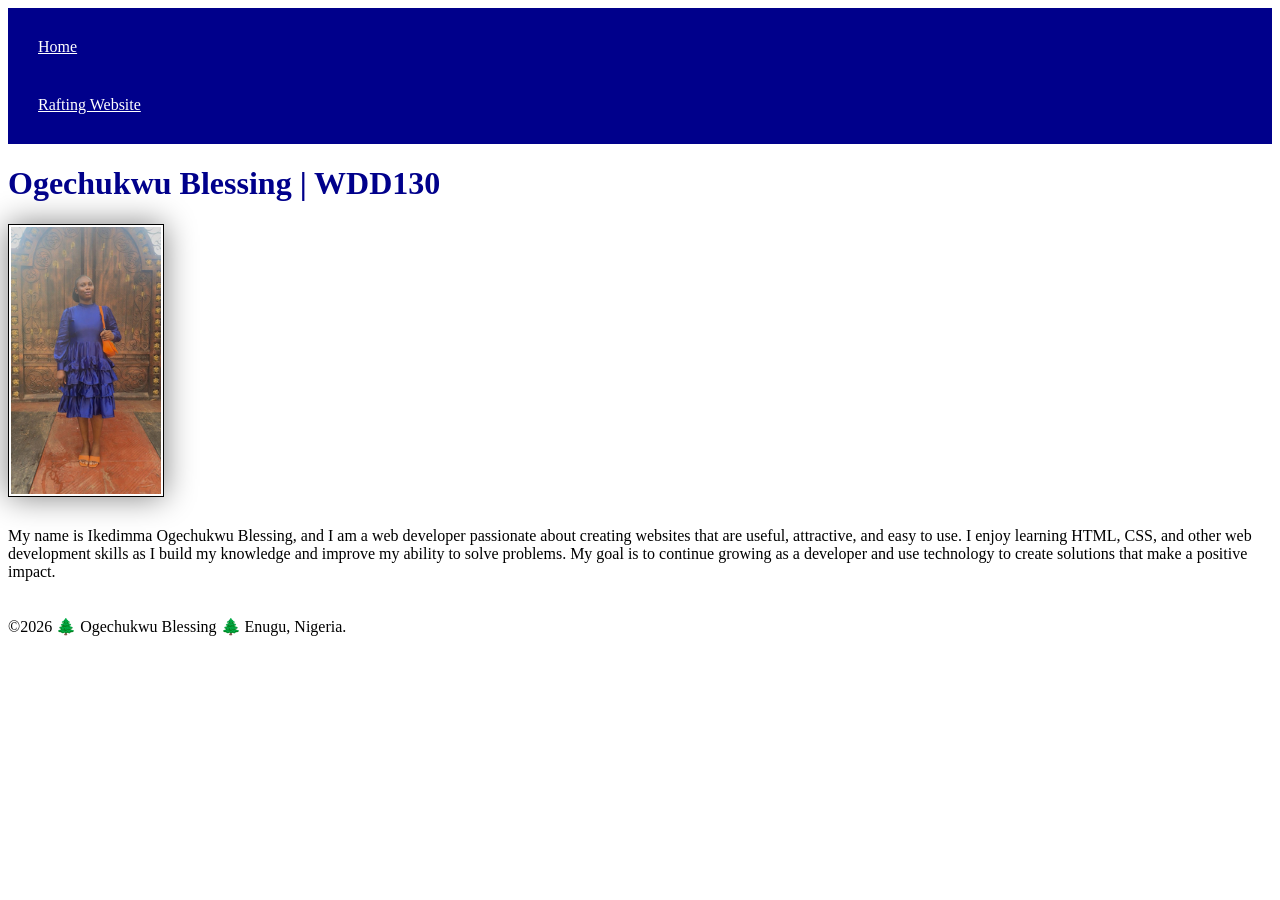
==== index.html @ 2c6ee17e "push web fundamentals changes" ====
<!DOCTYPE html>
<html lang="en">

<head>
    <meta charset="UTF-8">
    <meta name="viewport" content="width=device-width, initial-scale=1.0">
    <title>Ogechukwu Blessing | WDD 130</title>
    <link rel="stylesheet" href="week02/styles/styles.css">

</head>

<body>
    <header>
        <nav>
            <a href="#">Home</a>
            <a href="wwr/">Rafting Website</a>
        </nav>
    </header>
    <main>
        <h1>Ogechukwu Blessing | WDD130</h1>
        <img class="profile" src="images/profile.jpg" alt="Hello, my name is Ogechukwu Blessing"
          width="200">
        <p>My name is Ikedimma Ogechukwu Blessing, and I am a web developer passionate about
            creating websites that are useful, attractive, and easy to use. I enjoy learning
            HTML,
            CSS, and other web development skills as I build my knowledge and improve my ability
            to
            solve problems. My goal is to continue growing as a developer and use technology to
            create solutions that make a positive impact.</p>
    </main>

    <footer>
        <p>©2026 🌲 Ogechukwu Blessing 🌲 Enugu, Nigeria.</p>
    </footer>
</body>

</html>
---- week02/styles/styles.css ----
nav {
    background-color: darkblue;
    padding: 10px;
}

nav a {
    color: white;
    display: block;
    padding: 20px;
}

h1 {
    color: darkblue
}

img {
    width: 150px;
    height: auto;
    border: 1px solid black;
    padding: 2px;
    box-shadow: 0 0 30px gray;
}

p {
    padding: 10px 0;
}
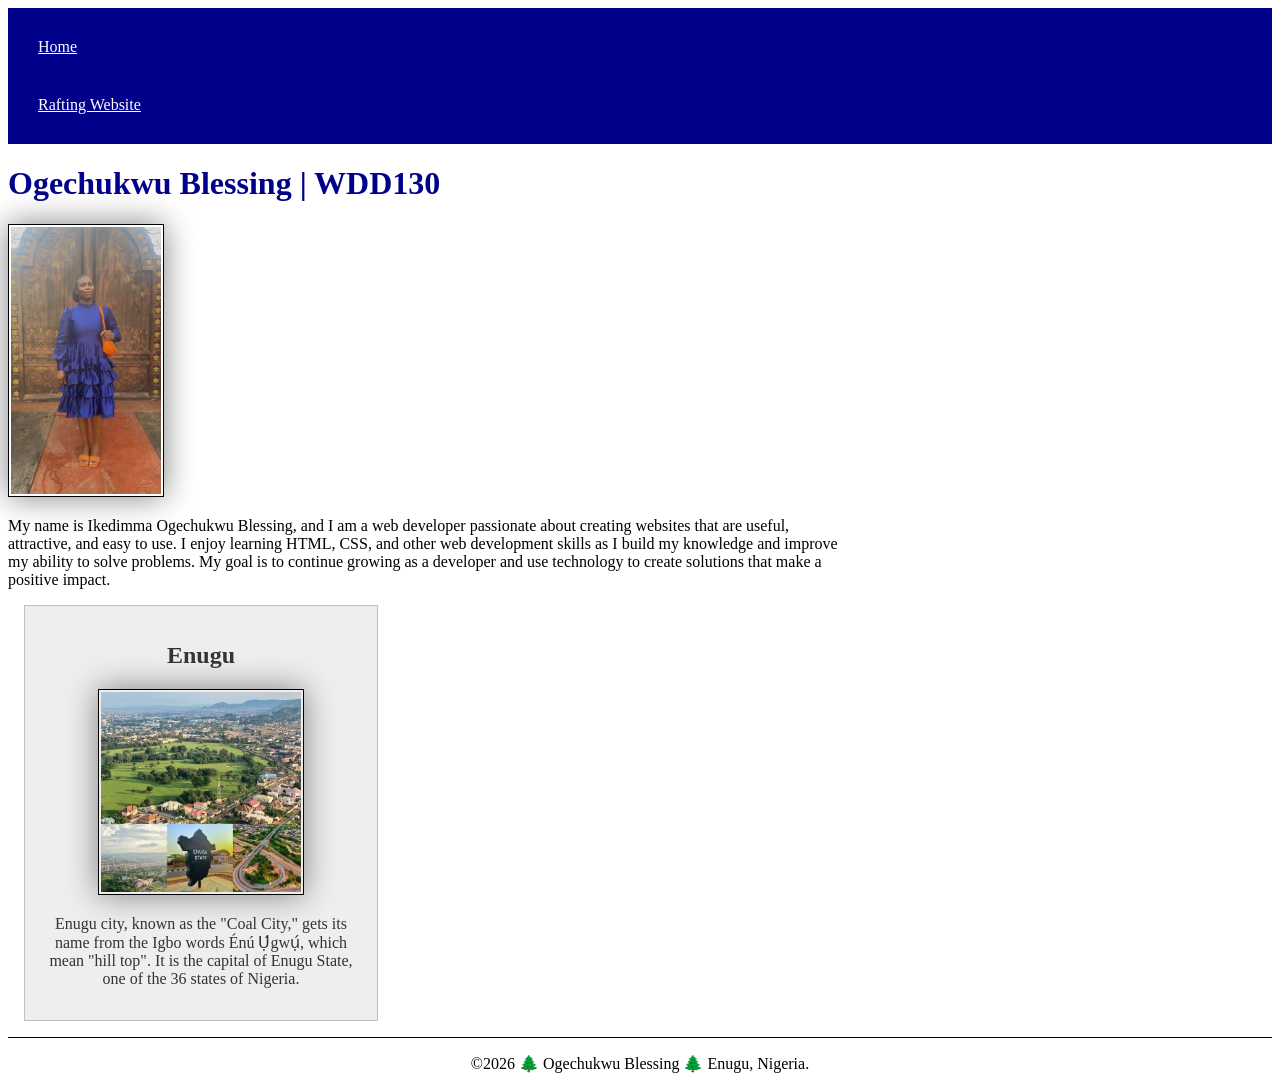
==== commit d9bc7145: "update index.html" ====
--- a/index.html
+++ b/index.html
@@ -5,8 +5,9 @@
     <meta charset="UTF-8">
     <meta name="viewport" content="width=device-width, initial-scale=1.0">
     <title>Ogechukwu Blessing | WDD 130</title>
+    <meta name="description" content="Ikedimma Ogechukwu's BYU-Idaho WDD 130 course home page.">
+    <meta name="author" content="Ikedimma Ogechukwu">
     <link rel="stylesheet" href="week02/styles/styles.css">
-
 </head>
 
 <body>
@@ -28,7 +29,13 @@
             solve problems. My goal is to continue growing as a developer and use technology to
             create solutions that make a positive impact.</p>
     </main>
-
+    <aside>
+        <h2>Enugu</h2>
+        <img src="week02/images/Enugu.jpeg" alt="Enugu City" width="200">
+        <p>Enugu city, known as the "Coal City," gets its name from the Igbo words Énú Ụ́gwụ́,
+            which mean "hill top". It is the capital of Enugu State, one of the 36 states of
+            Nigeria.</p>
+    </aside>
     <footer>
         <p>©2026 🌲 Ogechukwu Blessing 🌲 Enugu, Nigeria.</p>
     </footer>
--- a/week02/styles/styles.css
+++ b/week02/styles/styles.css
@@ -10,7 +10,26 @@
 }
 
 h1 {
-    color: darkblue
+    color: darkblue;
+}
+
+main {
+    max-width: 840px;
+}
+
+aside {
+    width: 20rem;
+    margin: 1rem;
+    border: 1px solid rgb(0 0 0 / 0.2);
+    padding: 1rem;
+    background-color: #eee;
+    color: #333;
+    text-align: center;
+}
+
+aside img {
+    width: 200px;
+    height: auto;
 }
 
 img {
@@ -21,6 +40,17 @@
     box-shadow: 0 0 30px gray;
 }
 
+main img {
+    width: 150px;
+    height: auto;
+}
+
 p {
-    padding: 10px 0;
+    padding: 0;
+}
+
+footer {
+    margin-top: 15px;
+    border-top: 1px solid #000;
+    text-align: center;
 }
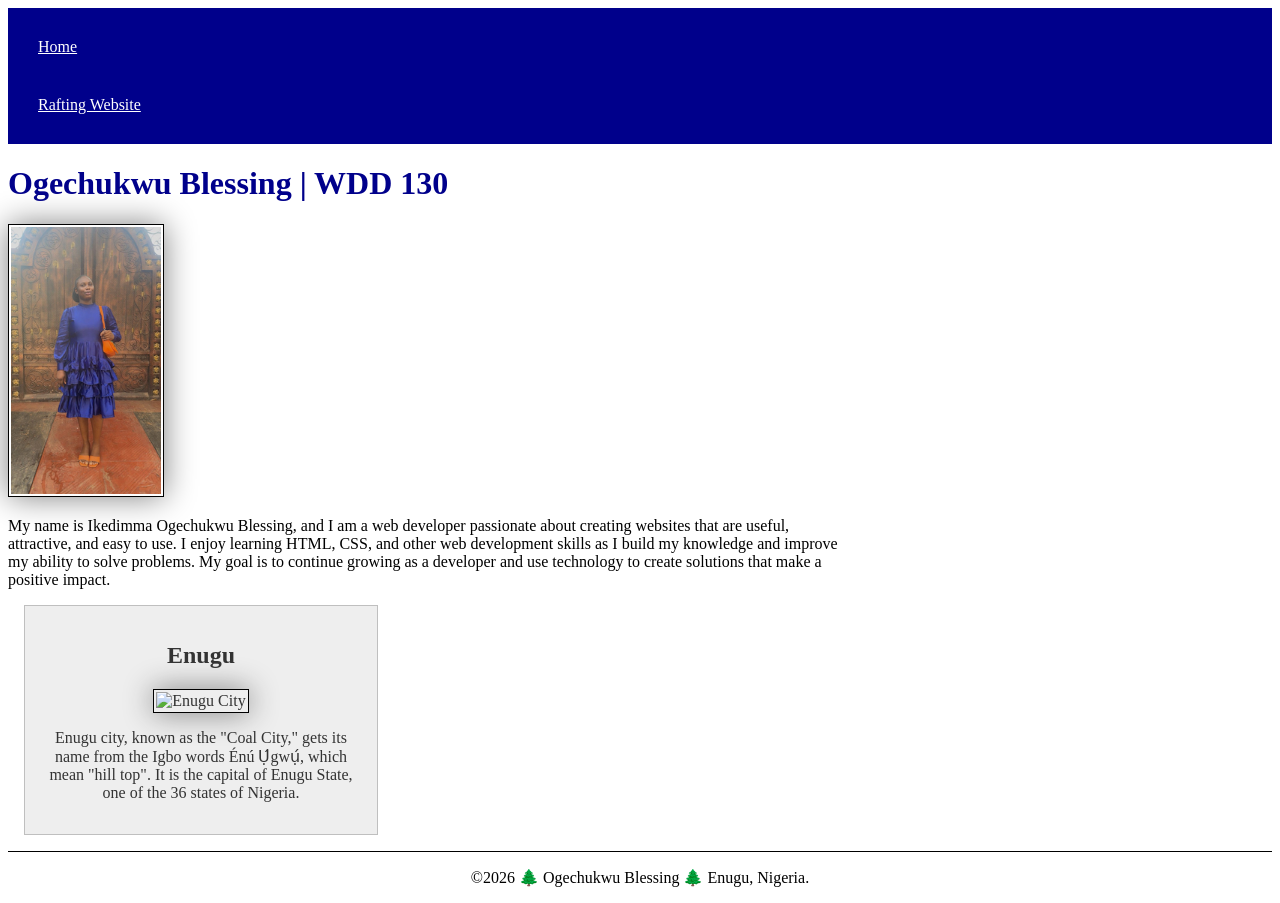
==== commit 22c8a46f: "update the changes" ====
--- a/index.html
+++ b/index.html
@@ -18,7 +18,7 @@
         </nav>
     </header>
     <main>
-        <h1>Ogechukwu Blessing | WDD130</h1>
+        <h1>Ogechukwu Blessing | WDD 130</h1>
         <img class="profile" src="images/profile.jpg" alt="Hello, my name is Ogechukwu Blessing"
           width="200">
         <p>My name is Ikedimma Ogechukwu Blessing, and I am a web developer passionate about
@@ -31,7 +31,7 @@
     </main>
     <aside>
         <h2>Enugu</h2>
-        <img src="week02/images/Enugu.jpeg" alt="Enugu City" width="200">
+        <img src="week02/images/enugu.jpeg" alt="Enugu City" width="200">
         <p>Enugu city, known as the "Coal City," gets its name from the Igbo words Énú Ụ́gwụ́,
             which mean "hill top". It is the capital of Enugu State, one of the 36 states of
             Nigeria.</p>
--- a/week02/styles/styles.css
+++ b/week02/styles/styles.css
@@ -43,6 +43,9 @@
 main img {
     width: 150px;
     height: auto;
+    border: 1px solid black;
+    padding: 2px;
+    box-shadow: 0 0 30px gray;
 }
 
 p {
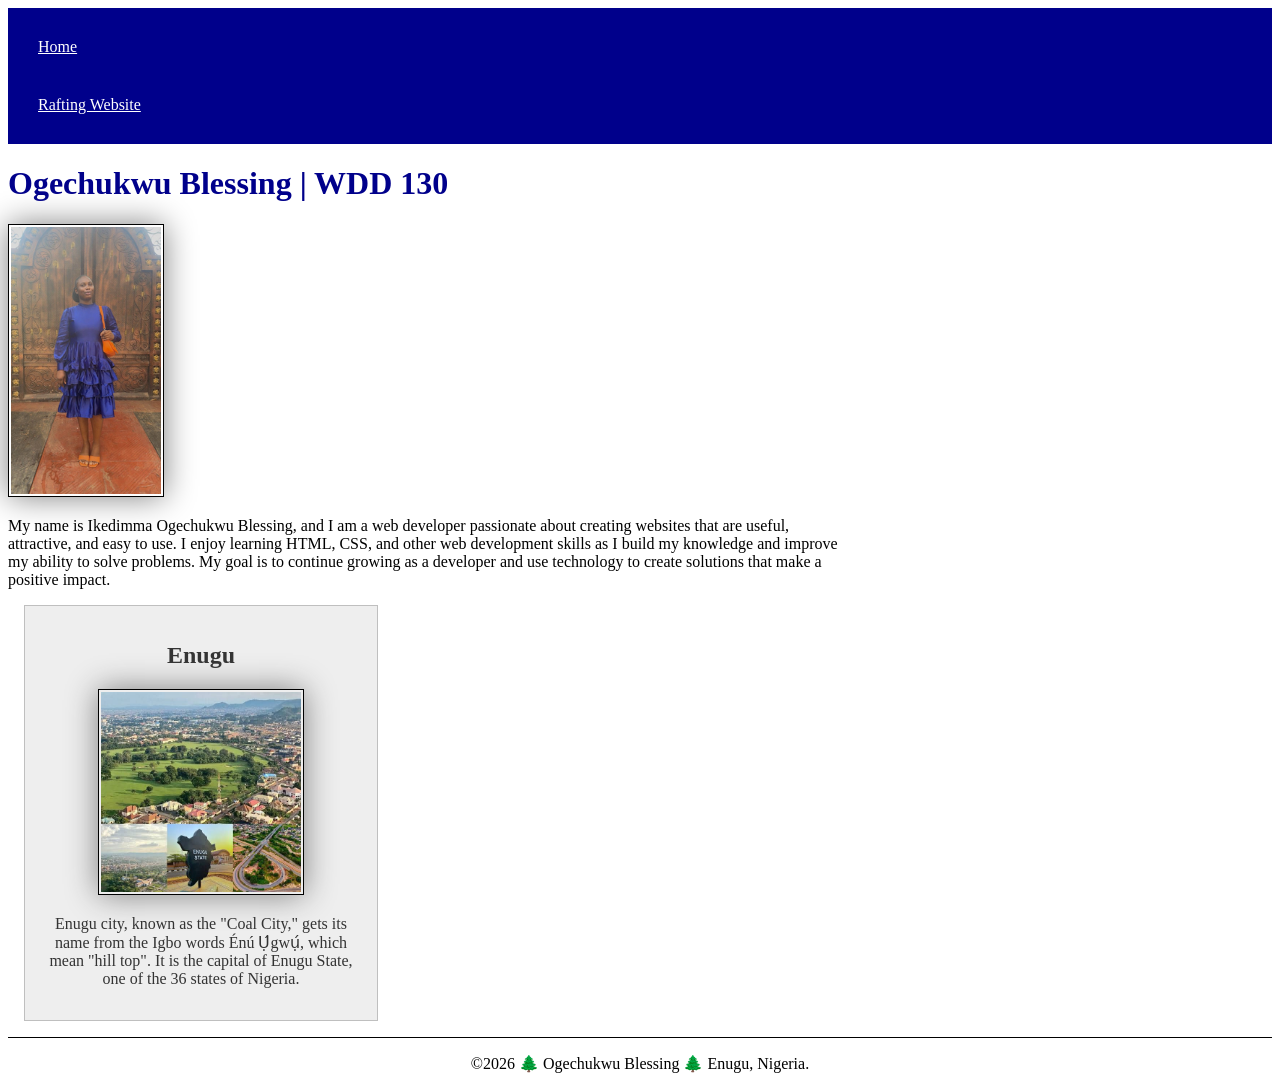
==== commit 5acbb976: "update the enugu.jpeg" ====
--- a/index.html
+++ b/index.html
@@ -7,7 +7,7 @@
     <title>Ogechukwu Blessing | WDD 130</title>
     <meta name="description" content="Ikedimma Ogechukwu's BYU-Idaho WDD 130 course home page.">
     <meta name="author" content="Ikedimma Ogechukwu">
-    <link rel="stylesheet" href="week02/styles/styles.css">
+    <link rel="stylesheet" href="styles/styles.css">
 </head>
 
 <body>
@@ -31,7 +31,7 @@
     </main>
     <aside>
         <h2>Enugu</h2>
-        <img src="week02/images/enugu.jpeg" alt="Enugu City" width="200">
+        <img src="images/enugu.jpeg" alt="Enugu City" width="200">
         <p>Enugu city, known as the "Coal City," gets its name from the Igbo words Énú Ụ́gwụ́,
             which mean "hill top". It is the capital of Enugu State, one of the 36 states of
             Nigeria.</p>
--- a/styles/styles.css
+++ b/styles/styles.css
@@ -0,0 +1,59 @@
+nav {
+    background-color: darkblue;
+    padding: 10px;
+}
+
+nav a {
+    color: white;
+    display: block;
+    padding: 20px;
+}
+
+h1 {
+    color: darkblue;
+}
+
+main {
+    max-width: 840px;
+}
+
+aside {
+    width: 20rem;
+    margin: 1rem;
+    border: 1px solid rgb(0 0 0 / 0.2);
+    padding: 1rem;
+    background-color: #eee;
+    color: #333;
+    text-align: center;
+}
+
+aside img {
+    width: 200px;
+    height: auto;
+}
+
+img {
+    width: 150px;
+    height: auto;
+    border: 1px solid black;
+    padding: 2px;
+    box-shadow: 0 0 30px gray;
+}
+
+main img {
+    width: 150px;
+    height: auto;
+    border: 1px solid black;
+    padding: 2px;
+    box-shadow: 0 0 30px gray;
+}
+
+p {
+    padding: 0;
+}
+
+footer {
+    margin-top: 15px;
+    border-top: 1px solid #000;
+    text-align: center;
+}
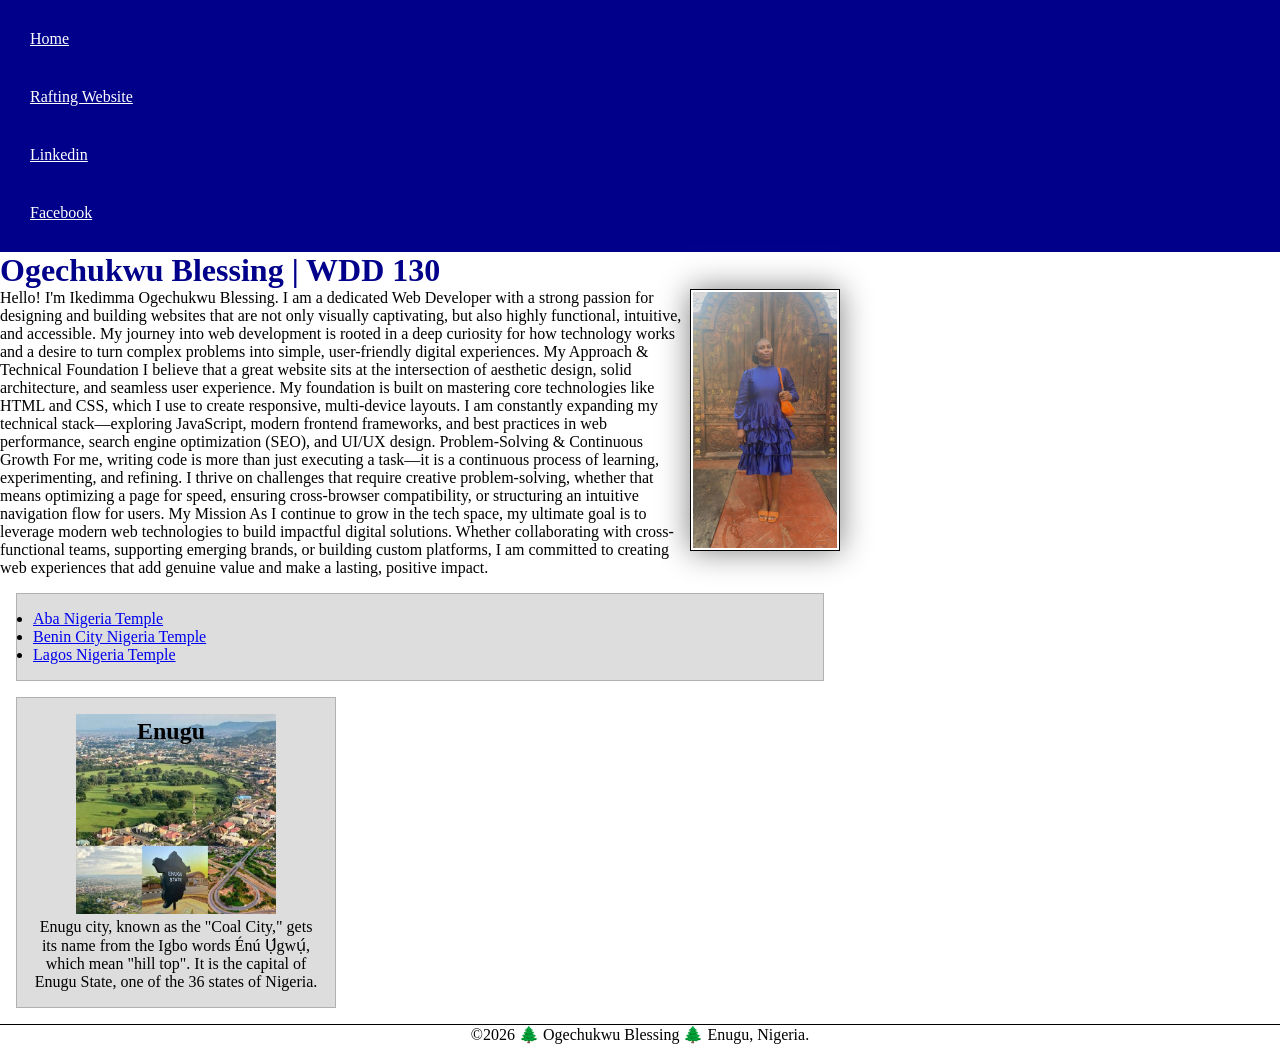
==== commit c022b339: "finish code-along week03" ====
--- a/index.html
+++ b/index.html
@@ -15,25 +15,70 @@
         <nav>
             <a href="#">Home</a>
             <a href="wwr/">Rafting Website</a>
+            <a href="https://linkedin.com">Linkedin</a>
+            <a href="https://facebook.com">Facebook</a>
         </nav>
     </header>
     <main>
         <h1>Ogechukwu Blessing | WDD 130</h1>
         <img class="profile" src="images/profile.jpg" alt="Hello, my name is Ogechukwu Blessing"
           width="200">
-        <p>My name is Ikedimma Ogechukwu Blessing, and I am a web developer passionate about
-            creating websites that are useful, attractive, and easy to use. I enjoy learning
-            HTML,
-            CSS, and other web development skills as I build my knowledge and improve my ability
-            to
-            solve problems. My goal is to continue growing as a developer and use technology to
-            create solutions that make a positive impact.</p>
+        <p>Hello! I'm Ikedimma Ogechukwu Blessing.
+
+            I am a dedicated Web Developer with a strong passion for designing and building websites
+            that are
+            not only visually captivating, but also highly functional, intuitive, and accessible. My
+            journey
+            into web development is rooted in a deep curiosity for how technology works and a desire
+            to turn
+            complex problems into simple, user-friendly digital experiences.
+
+            My Approach & Technical Foundation
+            I believe that a great website sits at the intersection of aesthetic design, solid
+            architecture, and
+            seamless user experience. My foundation is built on mastering core technologies like
+            HTML and CSS,
+            which I use to create responsive, multi-device layouts. I am constantly expanding my
+            technical
+            stack—exploring JavaScript, modern frontend frameworks, and best practices in web
+            performance,
+            search engine optimization (SEO), and UI/UX design.
+
+            Problem-Solving & Continuous Growth
+            For me, writing code is more than just executing a task—it is a continuous process of
+            learning,
+            experimenting, and refining. I thrive on challenges that require creative
+            problem-solving, whether
+            that means optimizing a page for speed, ensuring cross-browser compatibility, or
+            structuring an
+            intuitive navigation flow for users.
+
+            My Mission
+            As I continue to grow in the tech space, my ultimate goal is to leverage modern web
+            technologies to
+            build impactful digital solutions. Whether collaborating with cross-functional teams,
+            supporting
+            emerging brands, or building custom platforms, I am committed to creating web
+            experiences that add
+            genuine value and make a lasting, positive impact.
+        </p>
+        <ul class="box">
+            <li><a href="https://www.churchofjesuschrist.org/temples/details/aba-nigeria-temple?lang=eng"
+                  target="_blank">Aba Nigeria Temple</a></li>
+            <li><a href="https://www.churchofjesuschrist.org/temples/details/benin-city-nigeria-temple?lang=eng"
+                  target="_blank">Benin City Nigeria Temple</a></li>
+            <li><a href="https://www.churchofjesuschrist.org/temples/details/lagos-nigeria-temple?lang=eng"
+                  target="_blank">Lagos Nigeria Temple</a></li>
+        </ul>
+
     </main>
-    <aside>
+    <aside class="box">
         <h2>Enugu</h2>
-        <img src="images/enugu.jpeg" alt="Enugu City" width="200">
-        <p>Enugu city, known as the "Coal City," gets its name from the Igbo words Énú Ụ́gwụ́,
-            which mean "hill top". It is the capital of Enugu State, one of the 36 states of
+        <img src=" images/enugu.jpeg" alt="Enugu City" width="200">
+        <p>Enugu city, known as the "Coal City," gets its name from the Igbo words Énú
+            Ụ́gwụ́,
+            which mean "hill top". It is the capital of Enugu State, one of the 36
+            states of
             Nigeria.</p>
     </aside>
     <footer>
--- a/styles/styles.css
+++ b/styles/styles.css
@@ -1,5 +1,19 @@
+* {
+    margin: 0;
+    padding: 0;
+    box-sizing: border-box;
+}
+
+:root {
+    --primary-color: darkblue;
+    --image-width: 150px;
+    --image-border: 1px solid black;
+    --image-padding: 2px;
+    --image-shadow: 0 0 30px gray;
+}
+
 nav {
-    background-color: darkblue;
+    background-color: var(--primary-color);
     padding: 10px;
 }
 
@@ -10,7 +24,7 @@
 }
 
 h1 {
-    color: darkblue;
+    color: var(--primary-color);
 }
 
 main {
@@ -18,13 +32,15 @@
 }
 
 aside {
+    position: relative;
     width: 20rem;
-    margin: 1rem;
-    border: 1px solid rgb(0 0 0 / 0.2);
-    padding: 1rem;
-    background-color: #eee;
-    color: #333;
     text-align: center;
+}
+
+aside h2 {
+    position: absolute;
+    top: 20px;
+    left: 120px;
 }
 
 aside img {
@@ -32,20 +48,13 @@
     height: auto;
 }
 
-img {
-    width: 150px;
+main img {
+    float: right;
+    width: var(--image-width);
     height: auto;
-    border: 1px solid black;
-    padding: 2px;
-    box-shadow: 0 0 30px gray;
-}
-
-main img {
-    width: 150px;
-    height: auto;
-    border: 1px solid black;
-    padding: 2px;
-    box-shadow: 0 0 30px gray;
+    border: var(--image-border);
+    padding: var(--image-padding);
+    box-shadow: var(--image-shadow);
 }
 
 p {
@@ -56,4 +65,14 @@
     margin-top: 15px;
     border-top: 1px solid #000;
     text-align: center;
+}
+
+/* CSS class selectors */
+
+.box {
+    margin: 1rem;
+    padding: 1rem;
+    border: 1px solid rgb(0 0 0 / 0.2);
+    background-color: #ddd;
+    color: black;
 }
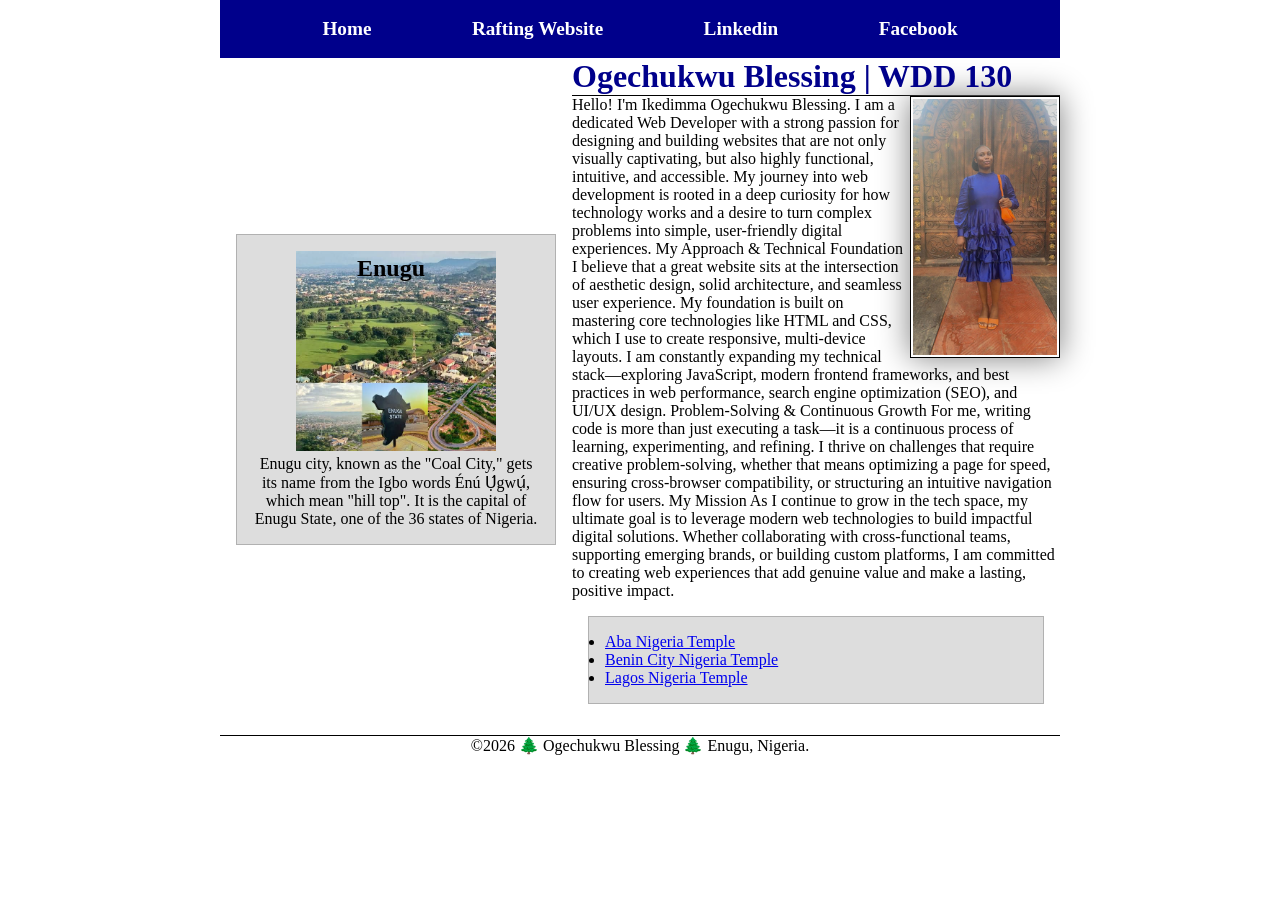
==== commit dc694f8d: "finish code along week 4" ====
--- a/index.html
+++ b/index.html
@@ -19,68 +19,75 @@
             <a href="https://facebook.com">Facebook</a>
         </nav>
     </header>
-    <main>
-        <h1>Ogechukwu Blessing | WDD 130</h1>
-        <img class="profile" src="images/profile.jpg" alt="Hello, my name is Ogechukwu Blessing"
-          width="200">
-        <p>Hello! I'm Ikedimma Ogechukwu Blessing.
+    <div class="grid">
+        <main>
+            <h1>Ogechukwu Blessing | WDD 130</h1>
+            <img class="profile" src="images/profile.jpg" alt="Hello, my name is Ogechukwu Blessing"
+              width="200">
+            <p>Hello! I'm Ikedimma Ogechukwu Blessing.
 
-            I am a dedicated Web Developer with a strong passion for designing and building websites
-            that are
-            not only visually captivating, but also highly functional, intuitive, and accessible. My
-            journey
-            into web development is rooted in a deep curiosity for how technology works and a desire
-            to turn
-            complex problems into simple, user-friendly digital experiences.
+                I am a dedicated Web Developer with a strong passion for designing and building
+                websites
+                that are
+                not only visually captivating, but also highly functional, intuitive, and
+                accessible. My
+                journey
+                into web development is rooted in a deep curiosity for how technology works and a
+                desire
+                to turn
+                complex problems into simple, user-friendly digital experiences.
 
-            My Approach & Technical Foundation
-            I believe that a great website sits at the intersection of aesthetic design, solid
-            architecture, and
-            seamless user experience. My foundation is built on mastering core technologies like
-            HTML and CSS,
-            which I use to create responsive, multi-device layouts. I am constantly expanding my
-            technical
-            stack—exploring JavaScript, modern frontend frameworks, and best practices in web
-            performance,
-            search engine optimization (SEO), and UI/UX design.
+                My Approach & Technical Foundation
+                I believe that a great website sits at the intersection of aesthetic design, solid
+                architecture, and
+                seamless user experience. My foundation is built on mastering core technologies like
+                HTML and CSS,
+                which I use to create responsive, multi-device layouts. I am constantly expanding my
+                technical
+                stack—exploring JavaScript, modern frontend frameworks, and best practices in web
+                performance,
+                search engine optimization (SEO), and UI/UX design.
 
-            Problem-Solving & Continuous Growth
-            For me, writing code is more than just executing a task—it is a continuous process of
-            learning,
-            experimenting, and refining. I thrive on challenges that require creative
-            problem-solving, whether
-            that means optimizing a page for speed, ensuring cross-browser compatibility, or
-            structuring an
-            intuitive navigation flow for users.
+                Problem-Solving & Continuous Growth
+                For me, writing code is more than just executing a task—it is a continuous process
+                of
+                learning,
+                experimenting, and refining. I thrive on challenges that require creative
+                problem-solving, whether
+                that means optimizing a page for speed, ensuring cross-browser compatibility, or
+                structuring an
+                intuitive navigation flow for users.
 
-            My Mission
-            As I continue to grow in the tech space, my ultimate goal is to leverage modern web
-            technologies to
-            build impactful digital solutions. Whether collaborating with cross-functional teams,
-            supporting
-            emerging brands, or building custom platforms, I am committed to creating web
-            experiences that add
-            genuine value and make a lasting, positive impact.
-        </p>
-        <ul class="box">
-            <li><a href="https://www.churchofjesuschrist.org/temples/details/aba-nigeria-temple?lang=eng"
-                  target="_blank">Aba Nigeria Temple</a></li>
-            <li><a href="https://www.churchofjesuschrist.org/temples/details/benin-city-nigeria-temple?lang=eng"
-                  target="_blank">Benin City Nigeria Temple</a></li>
-            <li><a href="https://www.churchofjesuschrist.org/temples/details/lagos-nigeria-temple?lang=eng"
-                  target="_blank">Lagos Nigeria Temple</a></li>
-        </ul>
+                My Mission
+                As I continue to grow in the tech space, my ultimate goal is to leverage modern web
+                technologies to
+                build impactful digital solutions. Whether collaborating with cross-functional
+                teams,
+                supporting
+                emerging brands, or building custom platforms, I am committed to creating web
+                experiences that add
+                genuine value and make a lasting, positive impact.
+            </p>
+            <ul class="box">
+                <li><a href="https://www.churchofjesuschrist.org/temples/details/aba-nigeria-temple?lang=eng"
+                      target="_blank">Aba Nigeria Temple</a></li>
+                <li><a href="https://www.churchofjesuschrist.org/temples/details/benin-city-nigeria-temple?lang=eng"
+                      target="_blank">Benin City Nigeria Temple</a></li>
+                <li><a href="https://www.churchofjesuschrist.org/temples/details/lagos-nigeria-temple?lang=eng"
+                      target="_blank">Lagos Nigeria Temple</a></li>
+            </ul>
 
-    </main>
-    <aside class="box">
-        <h2>Enugu</h2>
-        <img src=" images/enugu.jpeg" alt="Enugu City" width="200">
-        <p>Enugu city, known as the "Coal City," gets its name from the Igbo words Énú
-            Ụ́gwụ́,
-            which mean "hill top". It is the capital of Enugu State, one of the 36
-            states of
-            Nigeria.</p>
-    </aside>
+        </main>
+        <aside class="box">
+            <h2>Enugu</h2>
+            <img src=" images/enugu.jpeg" alt="Enugu City" width="200">
+            <p>Enugu city, known as the "Coal City," gets its name from the Igbo words Énú
+                Ụ́gwụ́,
+                which mean "hill top". It is the capital of Enugu State, one of the 36
+                states of
+                Nigeria.</p>
+        </aside>
+    </div>
     <footer>
         <p>©2026 🌲 Ogechukwu Blessing 🌲 Enugu, Nigeria.</p>
     </footer>
--- a/styles/styles.css
+++ b/styles/styles.css
@@ -12,29 +12,52 @@
     --image-shadow: 0 0 30px gray;
 }
 
+header,
+.grid,
+footer {
+    max-width: 840px;
+    margin: 0 auto;
+}
+
 nav {
     background-color: var(--primary-color);
     padding: 10px;
+    display: flex;
+    justify-content: space-evenly;
+    align-items: center;
 }
 
 nav a {
     color: white;
     display: block;
     padding: 20px;
+    padding: 0.5rem;
+    text-decoration: none;
+    font-size: 1.2rem;
+    font-weight: 700;
 }
 
 h1 {
     color: var(--primary-color);
+    border-bottom: 1px solid #000
 }
 
 main {
     max-width: 840px;
+    grid-column: 2/3;
 }
 
 aside {
     position: relative;
     width: 20rem;
+    margin: 1rem;
+    border: 1px solid rgb(0 0 0 / 0.2);
+    padding: 1rem;
+    background-color: #eee;
+    color: #333;
     text-align: center;
+    grid-column: 1/2;
+    grid-row: 1/2;
 }
 
 aside h2 {
@@ -69,6 +92,11 @@
 
 /* CSS class selectors */
 
+.grid {
+    display: grid;
+    align-items: center;
+}
+
 .box {
     margin: 1rem;
     padding: 1rem;
